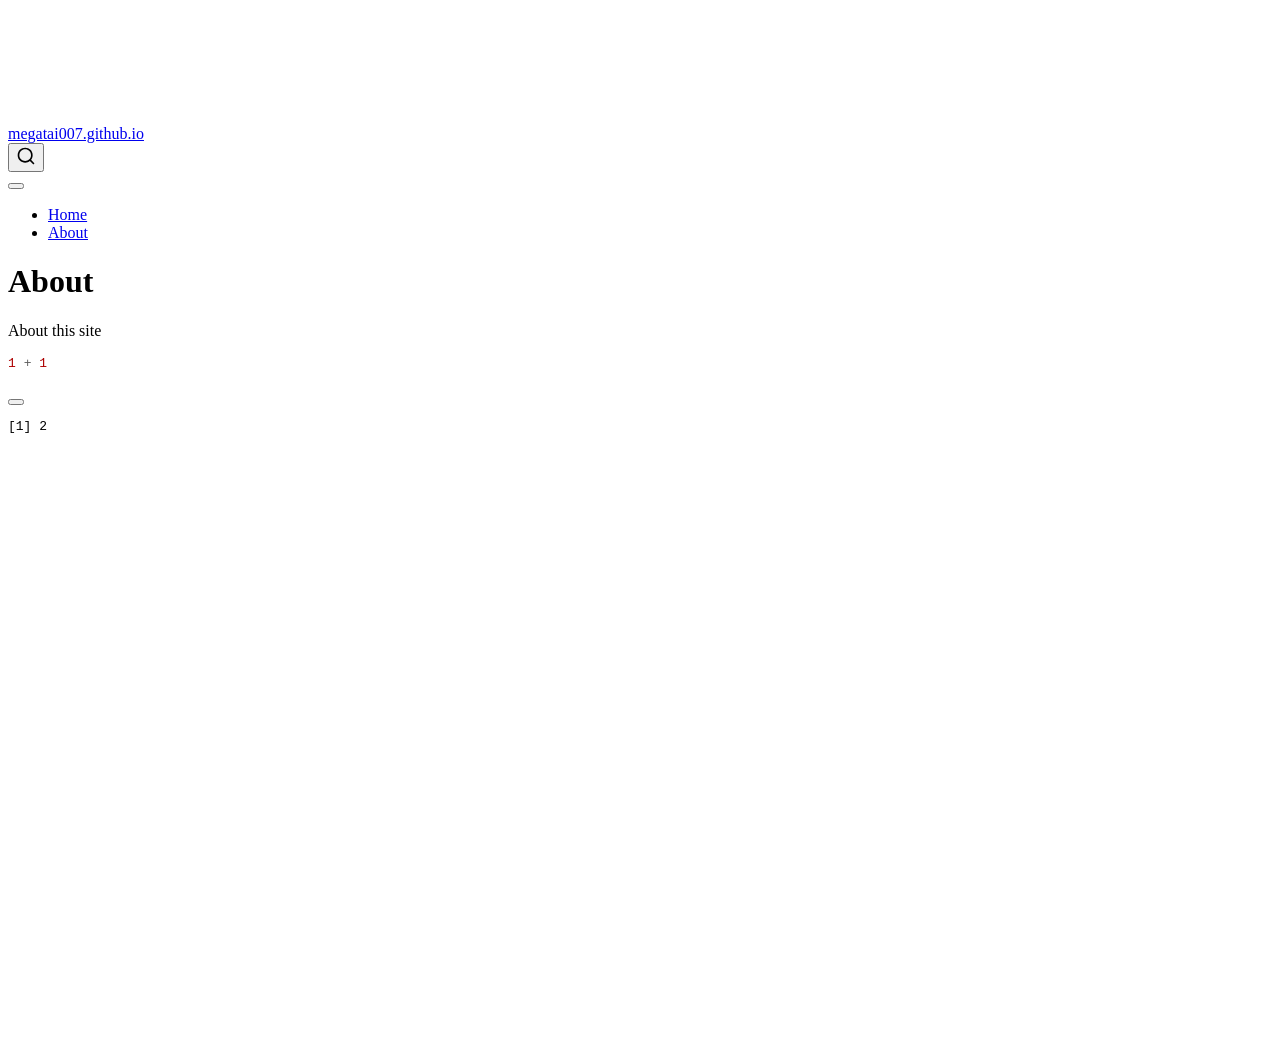
==== docs/about.html @ 59ee80e3 "Initial commit" ====
<!DOCTYPE html>
<html xmlns="http://www.w3.org/1999/xhtml" lang="en" xml:lang="en"><head>

<meta charset="utf-8">
<meta name="generator" content="quarto-1.10.18">

<meta name="viewport" content="width=device-width, initial-scale=1.0, user-scalable=yes">


<title>About – megatai007.github.io</title>
<style>
/* Default styles provided by pandoc.
** See https://pandoc.org/MANUAL.html#variables-for-html for config info.
*/
span.smallcaps{font-variant: small-caps;}
div.columns{display: flex; gap: 1.5em;}
div.column{flex: auto;}
@media screen {
div.columns{gap: min(4vw, 1.5em);}
div.column{overflow-x: auto;}
}
div.hanging-indent{margin-left: 1.5em; text-indent: -1.5em;}
ul.task-list{list-style: none;}
ul.task-list li input[type="checkbox"] {
  width: 0.8em;
  margin: 0 0.8em 0.2em -1em; /* quarto-specific, see https://github.com/quarto-dev/quarto-cli/issues/4556 */ 
  vertical-align: middle;
}
/* CSS for syntax highlighting */
html { -webkit-text-size-adjust: 100%; }
pre > code.sourceCode { white-space: pre; position: relative; }
pre > code.sourceCode > span { display: inline-block; line-height: 1.25; }
pre > code.sourceCode > span:empty { height: 1.2em; }
.sourceCode { overflow: visible; }
code.sourceCode > span { color: inherit; text-decoration: inherit; }
div.sourceCode { margin: 1em 0; }
pre.sourceCode { margin: 0; }
@media screen {
div.sourceCode { overflow: auto; }
}
@media print {
pre > code.sourceCode { white-space: pre-wrap; }
pre > code.sourceCode > span { text-indent: -5em; padding-left: 5em; }
}
pre.numberSource code
  { counter-reset: source-line 0; }
pre.numberSource code > span
  { position: relative; left: -4em; counter-increment: source-line; }
pre.numberSource code > span > a:first-child::before
  { content: counter(source-line);
    position: relative; left: -1em; text-align: right; vertical-align: baseline;
    border: none; display: inline-block;
    -webkit-touch-callout: none; -webkit-user-select: none;
    -khtml-user-select: none; -moz-user-select: none;
    -ms-user-select: none; user-select: none;
    padding: 0 4px; width: 4em;
  }
pre.numberSource { margin-left: 3em;  padding-left: 4px; }
div.sourceCode
  {   }
@media screen {
pre > code.sourceCode > span > a:first-child::before { text-decoration: underline; }
}
</style>


<script src="site_libs/quarto-nav/quarto-nav.js"></script>
<script src="site_libs/quarto-nav/headroom.min.js"></script>
<script src="site_libs/clipboard/clipboard.min.js"></script>
<script src="site_libs/quarto-search/autocomplete.umd.js"></script>
<script src="site_libs/quarto-search/fuse.min.js"></script>
<script src="site_libs/quarto-search/quarto-search.js"></script>
<meta name="quarto:offset" content="./">
<script src="site_libs/quarto-html/quarto.js" type="module"></script>
<script src="site_libs/quarto-html/tabsets/tabsets.js" type="module"></script>
<script src="site_libs/quarto-html/popper.min.js"></script>
<script src="site_libs/quarto-html/tippy.umd.min.js"></script>
<script src="site_libs/quarto-html/anchor.min.js"></script>
<link href="site_libs/quarto-html/tippy.css" rel="stylesheet">
<link href="site_libs/quarto-html/quarto-syntax-highlighting-64a204ab8560d761af7679ceaba22944.css" rel="stylesheet" id="quarto-text-highlighting-styles">
<script src="site_libs/bootstrap/bootstrap.min.js"></script>
<link href="site_libs/bootstrap/bootstrap-icons.css" rel="stylesheet">
<link href="site_libs/bootstrap/bootstrap-445b8638c3d06994fee0907d791121c4.min.css" rel="stylesheet" append-hash="true" id="quarto-bootstrap" data-mode="light">
<script id="quarto-search-options" type="application/json">{
  "location": "navbar",
  "copy-button": false,
  "collapse-after": 3,
  "panel-placement": "end",
  "type": "overlay",
  "limit": 50,
  "keyboard-shortcut": [
    "f",
    "/",
    "s"
  ],
  "show-item-context": false,
  "language": {
    "search-no-results-text": "No results",
    "search-matching-documents-text": "matching documents",
    "search-copy-link-title": "Copy link to search",
    "search-hide-matches-text": "Hide additional matches",
    "search-more-match-text": "more match in this document",
    "search-more-matches-text": "more matches in this document",
    "search-clear-button-title": "Clear",
    "search-text-placeholder": "",
    "search-detached-cancel-button-title": "Cancel",
    "search-submit-button-title": "Submit",
    "search-label": "Search"
  }
}</script>


<link rel="stylesheet" href="styles.css">
</head>

<body class="nav-fixed quarto-light">

<div id="quarto-search-results"></div>
  <header id="quarto-header" class="headroom fixed-top">
    <nav class="navbar navbar-expand-lg " data-bs-theme="dark">
      <div class="navbar-container container-fluid">
      <div class="navbar-brand-container mx-auto">
    <a class="navbar-brand" href="./index.html">
    <span class="navbar-title">megatai007.github.io</span>
    </a>
  </div>
            <div id="quarto-search" class="" title="Search"></div>
          <button class="navbar-toggler" type="button" data-bs-toggle="collapse" data-bs-target="#navbarCollapse" aria-controls="navbarCollapse" role="menu" aria-expanded="false" aria-label="Toggle navigation" onclick="if (window.quartoToggleHeadroom) { window.quartoToggleHeadroom(); }">
  <span class="navbar-toggler-icon"></span>
</button>
          <div class="collapse navbar-collapse" id="navbarCollapse">
            <ul class="navbar-nav navbar-nav-scroll me-auto">
  <li class="nav-item">
    <a class="nav-link" href="./index.html"> 
<span class="menu-text">Home</span></a>
  </li>  
  <li class="nav-item">
    <a class="nav-link active" href="./about.html" aria-current="page"> 
<span class="menu-text">About</span></a>
  </li>  
</ul>
          </div> <!-- /navcollapse -->
            <div class="quarto-navbar-tools">
</div>
      </div> <!-- /container-fluid -->
    </nav>
</header>
<!-- content -->
<div id="quarto-content" class="quarto-container page-columns page-rows-contents page-layout-article page-navbar">
<!-- sidebar -->
<!-- margin-sidebar -->
    <div id="quarto-margin-sidebar" class="sidebar margin-sidebar zindex-bottom">
        
    </div>
<!-- main -->
<main class="content" id="quarto-document-content">

<header id="title-block-header" class="quarto-title-block default">
<div class="quarto-title">
<h1 class="title">About</h1>
</div>



<div class="quarto-title-meta">

    
  
    
  </div>
  


</header>


<p>About this site</p>
<div class="cell">
<div class="code-copy-outer-scaffold"><div class="sourceCode cell-code" id="cb1"><pre class="sourceCode r code-with-copy"><code class="sourceCode r"><span id="cb1-1"><a href="#cb1-1" aria-hidden="true" tabindex="-1"></a><span class="dv">1</span> <span class="sc">+</span> <span class="dv">1</span></span></code></pre></div><button title="Copy to Clipboard" class="code-copy-button"><i class="bi"></i></button></div>
<div class="cell-output cell-output-stdout">
<pre><code>[1] 2</code></pre>
</div>
</div>



</main> <!-- /main -->
<script id="quarto-html-after-body" type="application/javascript">
  window.document.addEventListener("DOMContentLoaded", function (event) {
    const icon = "";
    const anchorJS = new window.AnchorJS();
    anchorJS.options = {
      placement: 'right',
      icon: icon
    };
    anchorJS.add('.anchored');
    const isCodeAnnotation = (el) => {
      for (const clz of el.classList) {
        if (clz.startsWith('code-annotation-')) {                     
          return true;
        }
      }
      return false;
    }
    const onCopySuccess = function(e) {
      // button target
      const button = e.trigger;
      // don't keep focus
      button.blur();
      // flash "checked"
      button.classList.add('code-copy-button-checked');
      var currentTitle = button.getAttribute("title");
      button.setAttribute("title", "Copied!");
      let tooltip;
      if (window.bootstrap) {
        button.setAttribute("data-bs-toggle", "tooltip");
        button.setAttribute("data-bs-placement", "left");
        button.setAttribute("data-bs-title", "Copied!");
        tooltip = new bootstrap.Tooltip(button, 
          { trigger: "manual", 
            customClass: "code-copy-button-tooltip",
            offset: [0, -8]});
        tooltip.show();    
      }
      setTimeout(function() {
        if (tooltip) {
          tooltip.hide();
          button.removeAttribute("data-bs-title");
          button.removeAttribute("data-bs-toggle");
          button.removeAttribute("data-bs-placement");
        }
        button.setAttribute("title", currentTitle);
        button.classList.remove('code-copy-button-checked');
      }, 1000);
      // clear code selection
      e.clearSelection();
    }
    const getTextToCopy = function(trigger) {
      const outerScaffold = trigger.parentElement.cloneNode(true);
      const codeEl = outerScaffold.querySelector('code');
      for (const childEl of codeEl.children) {
        if (isCodeAnnotation(childEl)) {
          childEl.remove();
        }
      }
      return codeEl.innerText;
    }
    const clipboard = new window.ClipboardJS('.code-copy-button:not([data-in-quarto-modal])', {
      text: getTextToCopy
    });
    clipboard.on('success', onCopySuccess);
    if (window.document.getElementById('quarto-embedded-source-code-modal')) {
      const clipboardModal = new window.ClipboardJS('.code-copy-button[data-in-quarto-modal]', {
        text: getTextToCopy,
        container: window.document.getElementById('quarto-embedded-source-code-modal')
      });
      clipboardModal.on('success', onCopySuccess);
    }
      var localhostRegex = new RegExp(/^(?:http|https):\/\/localhost\:?[0-9]*\//);
      var mailtoRegex = new RegExp(/^mailto:/);
        var filterRegex = new RegExp('/' + window.location.host + '/');
      var isInternal = (href) => {
          return filterRegex.test(href) || localhostRegex.test(href) || mailtoRegex.test(href);
      }
      // Inspect non-navigation links and adorn them if external
     var links = window.document.querySelectorAll('a[href]:not(.nav-link):not(.navbar-brand):not(.toc-action):not(.sidebar-link):not(.sidebar-item-toggle):not(.pagination-link):not(.no-external):not([aria-hidden]):not(.dropdown-item):not(.quarto-navigation-tool):not(.about-link)');
      for (var i=0; i<links.length; i++) {
        const link = links[i];
        if (!isInternal(link.href)) {
          // undo the damage that might have been done by quarto-nav.js in the case of
          // links that we want to consider external
          if (link.dataset.originalHref !== undefined) {
            link.href = link.dataset.originalHref;
          }
        }
      }
    function tippyHover(el, contentFn, onTriggerFn, onUntriggerFn) {
      const config = {
        allowHTML: true,
        maxWidth: 500,
        delay: 100,
        arrow: false,
        appendTo: function(el) {
            return el.parentElement;
        },
        interactive: true,
        interactiveBorder: 10,
        theme: 'quarto',
        placement: 'bottom-start',
      };
      if (contentFn) {
        config.content = contentFn;
      }
      if (onTriggerFn) {
        config.onTrigger = onTriggerFn;
      }
      if (onUntriggerFn) {
        config.onUntrigger = onUntriggerFn;
      }
      window.tippy(el, config); 
    }
    const noterefs = window.document.querySelectorAll('a[role="doc-noteref"]');
    for (var i=0; i<noterefs.length; i++) {
      const ref = noterefs[i];
      tippyHover(ref, function() {
        // use id or data attribute instead here
        let href = ref.getAttribute('data-footnote-href') || ref.getAttribute('href');
        try { href = new URL(href).hash; } catch {}
        const id = href.replace(/^#\/?/, "");
        const note = window.document.getElementById(id);
        if (note) {
          return note.innerHTML;
        } else {
          return "";
        }
      });
    }
    const xrefs = window.document.querySelectorAll('a.quarto-xref');
    const processXRef = (id, note) => {
      // Strip column container classes
      const stripColumnClz = (el) => {
        el.classList.remove("page-full", "page-columns");
        if (el.children) {
          for (const child of el.children) {
            stripColumnClz(child);
          }
        }
      }
      stripColumnClz(note)
      if (id === null || id.startsWith('sec-')) {
        // Special case sections, only their first couple elements
        const container = document.createElement("div");
        if (note.children && note.children.length > 2) {
          container.appendChild(note.children[0].cloneNode(true));
          for (let i = 1; i < note.children.length; i++) {
            const child = note.children[i];
            if (child.tagName === "P" && child.innerText === "") {
              continue;
            } else {
              container.appendChild(child.cloneNode(true));
              break;
            }
          }
          if (window.Quarto?.typesetMath) {
            window.Quarto.typesetMath(container);
          }
          return container.innerHTML
        } else {
          if (window.Quarto?.typesetMath) {
            window.Quarto.typesetMath(note);
          }
          return note.innerHTML;
        }
      } else {
        // Remove any anchor links if they are present
        const anchorLink = note.querySelector('a.anchorjs-link');
        if (anchorLink) {
          anchorLink.remove();
        }
        if (window.Quarto?.typesetMath) {
          window.Quarto.typesetMath(note);
        }
        if (note.classList.contains("callout")) {
          return note.outerHTML;
        } else {
          return note.innerHTML;
        }
      }
    }
    for (var i=0; i<xrefs.length; i++) {
      const xref = xrefs[i];
      tippyHover(xref, undefined, function(instance) {
        instance.disable();
        let url = xref.getAttribute('href');
        let hash = undefined; 
        if (url.startsWith('#')) {
          hash = url;
        } else {
          try { hash = new URL(url).hash; } catch {}
        }
        if (hash) {
          const id = hash.replace(/^#\/?/, "");
          const note = window.document.getElementById(id);
          if (note !== null) {
            try {
              const html = processXRef(id, note.cloneNode(true));
              instance.setContent(html);
            } finally {
              instance.enable();
              instance.show();
            }
          } else {
            // See if we can fetch this
            fetch(url.split('#')[0])
            .then(res => res.text())
            .then(html => {
              const parser = new DOMParser();
              const htmlDoc = parser.parseFromString(html, "text/html");
              const note = htmlDoc.getElementById(id);
              if (note !== null) {
                const html = processXRef(id, note);
                instance.setContent(html);
              } 
            }).finally(() => {
              instance.enable();
              instance.show();
            });
          }
        } else {
          // See if we can fetch a full url (with no hash to target)
          // This is a special case and we should probably do some content thinning / targeting
          fetch(url)
          .then(res => res.text())
          .then(html => {
            const parser = new DOMParser();
            const htmlDoc = parser.parseFromString(html, "text/html");
            const note = htmlDoc.querySelector('main.content');
            if (note !== null) {
              // This should only happen for chapter cross references
              // (since there is no id in the URL)
              // remove the first header
              if (note.children.length > 0 && note.children[0].tagName === "HEADER") {
                note.children[0].remove();
              }
              const html = processXRef(null, note);
              instance.setContent(html);
            } 
          }).finally(() => {
            instance.enable();
            instance.show();
          });
        }
      }, function(instance) {
      });
    }
        let selectedAnnoteEl;
        const selectorForAnnotation = ( cell, annotation) => {
          let cellAttr = 'data-code-cell="' + cell + '"';
          let lineAttr = 'data-code-annotation="' +  annotation + '"';
          const selector = 'span[' + cellAttr + '][' + lineAttr + ']';
          return selector;
        }
        const selectCodeLines = (annoteEl) => {
          const doc = window.document;
          const targetCell = annoteEl.getAttribute("data-target-cell");
          const targetAnnotation = annoteEl.getAttribute("data-target-annotation");
          const annoteSpan = window.document.querySelector(selectorForAnnotation(targetCell, targetAnnotation));
          const lines = annoteSpan.getAttribute("data-code-lines").split(",");
          const lineIds = lines.map((line) => {
            return targetCell + "-" + line;
          })
          let top = null;
          let height = null;
          let parent = null;
          if (lineIds.length > 0) {
              //compute the position of the single el (top and bottom and make a div)
              const el = window.document.getElementById(lineIds[0]);
              top = el.offsetTop;
              height = el.offsetHeight;
              parent = el.parentElement.parentElement;
            if (lineIds.length > 1) {
              const lastEl = window.document.getElementById(lineIds[lineIds.length - 1]);
              const bottom = lastEl.offsetTop + lastEl.offsetHeight;
              height = bottom - top;
            }
            if (top !== null && height !== null && parent !== null) {
              // cook up a div (if necessary) and position it 
              let div = window.document.getElementById("code-annotation-line-highlight");
              if (div === null) {
                div = window.document.createElement("div");
                div.setAttribute("id", "code-annotation-line-highlight");
                div.style.position = 'absolute';
                parent.appendChild(div);
              }
              div.style.top = top - 2 + "px";
              div.style.height = height + 4 + "px";
              div.style.left = 0;
              let gutterDiv = window.document.getElementById("code-annotation-line-highlight-gutter");
              if (gutterDiv === null) {
                gutterDiv = window.document.createElement("div");
                gutterDiv.setAttribute("id", "code-annotation-line-highlight-gutter");
                gutterDiv.style.position = 'absolute';
                const codeCell = window.document.getElementById(targetCell);
                const gutter = codeCell.querySelector('.code-annotation-gutter');
                gutter.appendChild(gutterDiv);
              }
              gutterDiv.style.top = top - 2 + "px";
              gutterDiv.style.height = height + 4 + "px";
            }
            selectedAnnoteEl = annoteEl;
          }
        };
        const unselectCodeLines = () => {
          const elementsIds = ["code-annotation-line-highlight", "code-annotation-line-highlight-gutter"];
          elementsIds.forEach((elId) => {
            const div = window.document.getElementById(elId);
            if (div) {
              div.remove();
            }
          });
          selectedAnnoteEl = undefined;
        };
          // Handle positioning of the toggle
      window.addEventListener(
        "resize",
        throttle(() => {
          elRect = undefined;
          if (selectedAnnoteEl) {
            selectCodeLines(selectedAnnoteEl);
          }
        }, 10)
      );
      function throttle(fn, ms) {
      let throttle = false;
      let timer;
        return (...args) => {
          if(!throttle) { // first call gets through
              fn.apply(this, args);
              throttle = true;
          } else { // all the others get throttled
              if(timer) clearTimeout(timer); // cancel #2
              timer = setTimeout(() => {
                fn.apply(this, args);
                timer = throttle = false;
              }, ms);
          }
        };
      }
        // Attach click handler to the DT
        const annoteDls = window.document.querySelectorAll('dt[data-target-cell]');
        for (const annoteDlNode of annoteDls) {
          annoteDlNode.addEventListener('click', (event) => {
            const clickedEl = event.target;
            if (clickedEl !== selectedAnnoteEl) {
              unselectCodeLines();
              const activeEl = window.document.querySelector('dt[data-target-cell].code-annotation-active');
              if (activeEl) {
                activeEl.classList.remove('code-annotation-active');
              }
              selectCodeLines(clickedEl);
              clickedEl.classList.add('code-annotation-active');
            } else {
              // Unselect the line
              unselectCodeLines();
              clickedEl.classList.remove('code-annotation-active');
            }
          });
        }
    const findCites = (el) => {
      const parentEl = el.parentElement;
      if (parentEl) {
        const cites = parentEl.dataset.cites;
        if (cites) {
          return {
            el,
            cites: cites.split(' ')
          };
        } else {
          return findCites(el.parentElement)
        }
      } else {
        return undefined;
      }
    };
    var bibliorefs = window.document.querySelectorAll('a[role="doc-biblioref"]');
    for (var i=0; i<bibliorefs.length; i++) {
      const ref = bibliorefs[i];
      const citeInfo = findCites(ref);
      if (citeInfo) {
        tippyHover(citeInfo.el, function() {
          var popup = window.document.createElement('div');
          citeInfo.cites.forEach(function(cite) {
            var citeDiv = window.document.createElement('div');
            citeDiv.classList.add('hanging-indent');
            citeDiv.classList.add('csl-entry');
            var biblioDiv = window.document.getElementById('ref-' + cite);
            if (biblioDiv) {
              citeDiv.innerHTML = biblioDiv.innerHTML;
            }
            popup.appendChild(citeDiv);
          });
          return popup.innerHTML;
        });
      }
    }
  });
  </script>
</div> <!-- /content -->




</body></html>
---- docs/site_libs/quarto-html/tippy.css ----
.tippy-box[data-animation=fade][data-state=hidden]{opacity:0}[data-tippy-root]{max-width:calc(100vw - 10px)}.tippy-box{position:relative;background-color:#333;color:#fff;border-radius:4px;font-size:14px;line-height:1.4;white-space:normal;outline:0;transition-property:transform,visibility,opacity}.tippy-box[data-placement^=top]>.tippy-arrow{bottom:0}.tippy-box[data-placement^=top]>.tippy-arrow:before{bottom:-7px;left:0;border-width:8px 8px 0;border-top-color:initial;transform-origin:center top}.tippy-box[data-placement^=bottom]>.tippy-arrow{top:0}.tippy-box[data-placement^=bottom]>.tippy-arrow:before{top:-7px;left:0;border-width:0 8px 8px;border-bottom-color:initial;transform-origin:center bottom}.tippy-box[data-placement^=left]>.tippy-arrow{right:0}.tippy-box[data-placement^=left]>.tippy-arrow:before{border-width:8px 0 8px 8px;border-left-color:initial;right:-7px;transform-origin:center left}.tippy-box[data-placement^=right]>.tippy-arrow{left:0}.tippy-box[data-placement^=right]>.tippy-arrow:before{left:-7px;border-width:8px 8px 8px 0;border-right-color:initial;transform-origin:center right}.tippy-box[data-inertia][data-state=visible]{transition-timing-function:cubic-bezier(.54,1.5,.38,1.11)}.tippy-arrow{width:16px;height:16px;color:#333}.tippy-arrow:before{content:"";position:absolute;border-color:transparent;border-style:solid}.tippy-content{position:relative;padding:5px 9px;z-index:1}
---- docs/site_libs/quarto-html/quarto-syntax-highlighting-64a204ab8560d761af7679ceaba22944.css ----
/* quarto syntax highlight colors */
:root {
  --quarto-hl-ot-color: #003B4F;
  --quarto-hl-at-color: #657422;
  --quarto-hl-ss-color: #20794D;
  --quarto-hl-an-color: #5E5E5E;
  --quarto-hl-fu-color: #4758AB;
  --quarto-hl-st-color: #20794D;
  --quarto-hl-cf-color: #003B4F;
  --quarto-hl-op-color: #5E5E5E;
  --quarto-hl-er-color: #AD0000;
  --quarto-hl-bn-color: #AD0000;
  --quarto-hl-al-color: #AD0000;
  --quarto-hl-va-color: #111111;
  --quarto-hl-bu-color: inherit;
  --quarto-hl-ex-color: inherit;
  --quarto-hl-pp-color: #AD0000;
  --quarto-hl-in-color: #5E5E5E;
  --quarto-hl-vs-color: #20794D;
  --quarto-hl-wa-color: #5E5E5E;
  --quarto-hl-do-color: #5E5E5E;
  --quarto-hl-im-color: #00769E;
  --quarto-hl-ch-color: #20794D;
  --quarto-hl-dt-color: #AD0000;
  --quarto-hl-fl-color: #AD0000;
  --quarto-hl-co-color: #5E5E5E;
  --quarto-hl-cv-color: #5E5E5E;
  --quarto-hl-cn-color: #8f5902;
  --quarto-hl-sc-color: #5E5E5E;
  --quarto-hl-dv-color: #AD0000;
  --quarto-hl-kw-color: #003B4F;
}

/* other quarto variables */
:root {
  --quarto-font-monospace: SFMono-Regular, Menlo, Monaco, Consolas, "Liberation Mono", "Courier New", monospace;
}

/* syntax highlight based on Pandoc's rules */
pre > code.sourceCode > span {
  color: #003B4F;
}

code.sourceCode > span {
  color: #003B4F;
}

div.sourceCode,
div.sourceCode pre.sourceCode {
  color: #003B4F;
}

/* Normal */
code span {
  color: #003B4F;
}

/* Alert */
code span.al {
  color: #AD0000;
  font-style: inherit;
}

/* Annotation */
code span.an {
  color: #5E5E5E;
  font-style: inherit;
}

/* Attribute */
code span.at {
  color: #657422;
  font-style: inherit;
}

/* BaseN */
code span.bn {
  color: #AD0000;
  font-style: inherit;
}

/* BuiltIn */
code span.bu {
  font-style: inherit;
}

/* ControlFlow */
code span.cf {
  color: #003B4F;
  font-weight: bold;
  font-style: inherit;
}

/* Char */
code span.ch {
  color: #20794D;
  font-style: inherit;
}

/* Constant */
code span.cn {
  color: #8f5902;
  font-style: inherit;
}

/* Comment */
code span.co {
  color: #5E5E5E;
  font-style: inherit;
}

/* CommentVar */
code span.cv {
  color: #5E5E5E;
  font-style: italic;
}

/* Documentation */
code span.do {
  color: #5E5E5E;
  font-style: italic;
}

/* DataType */
code span.dt {
  color: #AD0000;
  font-style: inherit;
}

/* DecVal */
code span.dv {
  color: #AD0000;
  font-style: inherit;
}

/* Error */
code span.er {
  color: #AD0000;
  font-style: inherit;
}

/* Extension */
code span.ex {
  font-style: inherit;
}

/* Float */
code span.fl {
  color: #AD0000;
  font-style: inherit;
}

/* Function */
code span.fu {
  color: #4758AB;
  font-style: inherit;
}

/* Import */
code span.im {
  color: #00769E;
  font-style: inherit;
}

/* Information */
code span.in {
  color: #5E5E5E;
  font-style: inherit;
}

/* Keyword */
code span.kw {
  color: #003B4F;
  font-weight: bold;
  font-style: inherit;
}

/* Operator */
code span.op {
  color: #5E5E5E;
  font-style: inherit;
}

/* Other */
code span.ot {
  color: #003B4F;
  font-style: inherit;
}

/* Preprocessor */
code span.pp {
  color: #AD0000;
  font-style: inherit;
}

/* SpecialChar */
code span.sc {
  color: #5E5E5E;
  font-style: inherit;
}

/* SpecialString */
code span.ss {
  color: #20794D;
  font-style: inherit;
}

/* String */
code span.st {
  color: #20794D;
  font-style: inherit;
}

/* Variable */
code span.va {
  color: #111111;
  font-style: inherit;
}

/* VerbatimString */
code span.vs {
  color: #20794D;
  font-style: inherit;
}

/* Warning */
code span.wa {
  color: #5E5E5E;
  font-style: italic;
}

.prevent-inlining {
  content: "</";
}

/*# sourceMappingURL=9d8d5bb603a83b8298b89080a598c93b.css.map */
---- docs/styles.css ----
/* css styles */
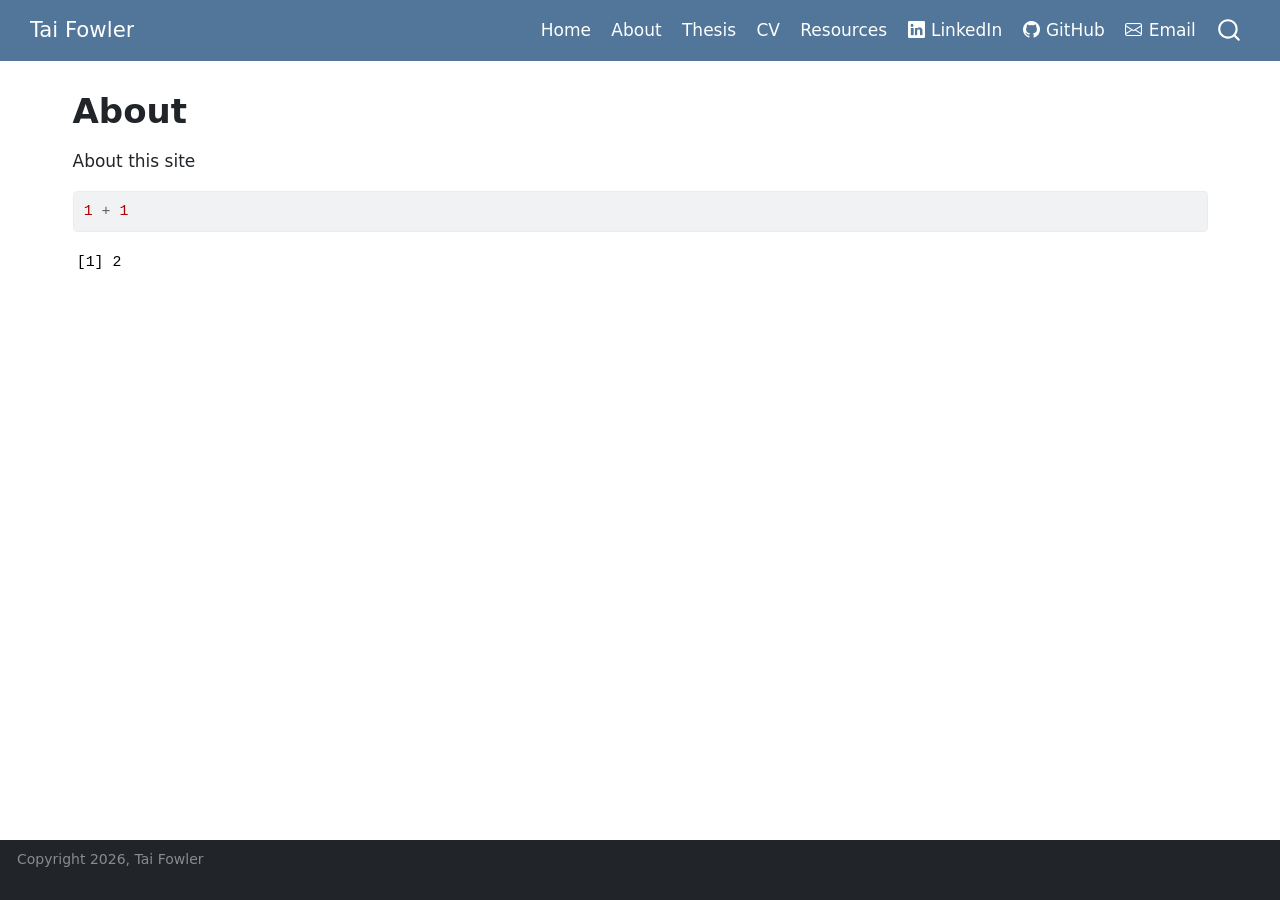
==== commit 9fc960de: "Merge pull request #2 from megatai007/my-new-branch Add thesis page and front-page bio" ====
--- a/docs/about.html
+++ b/docs/about.html
@@ -7,7 +7,7 @@
 <meta name="viewport" content="width=device-width, initial-scale=1.0, user-scalable=yes">
 
 
-<title>About – megatai007.github.io</title>
+<title>About – Tai Fowler</title>
 <style>
 /* Default styles provided by pandoc.
 ** See https://pandoc.org/MANUAL.html#variables-for-html for config info.
@@ -80,7 +80,7 @@
 <link href="site_libs/quarto-html/quarto-syntax-highlighting-64a204ab8560d761af7679ceaba22944.css" rel="stylesheet" id="quarto-text-highlighting-styles">
 <script src="site_libs/bootstrap/bootstrap.min.js"></script>
 <link href="site_libs/bootstrap/bootstrap-icons.css" rel="stylesheet">
-<link href="site_libs/bootstrap/bootstrap-445b8638c3d06994fee0907d791121c4.min.css" rel="stylesheet" append-hash="true" id="quarto-bootstrap" data-mode="light">
+<link href="site_libs/bootstrap/bootstrap-3519fade0efff1388bf565cdf8959a82.min.css" rel="stylesheet" append-hash="true" id="quarto-bootstrap" data-mode="light">
 <script id="quarto-search-options" type="application/json">{
   "location": "navbar",
   "copy-button": false,
@@ -121,7 +121,7 @@
       <div class="navbar-container container-fluid">
       <div class="navbar-brand-container mx-auto">
     <a class="navbar-brand" href="./index.html">
-    <span class="navbar-title">megatai007.github.io</span>
+    <span class="navbar-title">Tai Fowler</span>
     </a>
   </div>
             <div id="quarto-search" class="" title="Search"></div>
@@ -129,7 +129,7 @@
   <span class="navbar-toggler-icon"></span>
 </button>
           <div class="collapse navbar-collapse" id="navbarCollapse">
-            <ul class="navbar-nav navbar-nav-scroll me-auto">
+            <ul class="navbar-nav navbar-nav-scroll ms-auto">
   <li class="nav-item">
     <a class="nav-link" href="./index.html"> 
 <span class="menu-text">Home</span></a>
@@ -137,6 +137,33 @@
   <li class="nav-item">
     <a class="nav-link active" href="./about.html" aria-current="page"> 
 <span class="menu-text">About</span></a>
+  </li>  
+  <li class="nav-item">
+    <a class="nav-link" href="./thesis.html"> 
+<span class="menu-text">Thesis</span></a>
+  </li>  
+  <li class="nav-item">
+    <a class="nav-link" href="./media/master_resume.pdf"> 
+<span class="menu-text">CV</span></a>
+  </li>  
+  <li class="nav-item">
+    <a class="nav-link" href="./resources.html"> 
+<span class="menu-text">Resources</span></a>
+  </li>  
+  <li class="nav-item">
+    <a class="nav-link" href="./www.linkedin.com/in/tai-fowler" target="_blank"> <i class="bi bi-linkedin" role="img">
+</i> 
+<span class="menu-text">LinkedIn</span></a>
+  </li>  
+  <li class="nav-item">
+    <a class="nav-link" href="https://github.com/megatai007" target="_blank"> <i class="bi bi-github" role="img">
+</i> 
+<span class="menu-text">GitHub</span></a>
+  </li>  
+  <li class="nav-item">
+    <a class="nav-link" href="mailto:tai.c.fowler@gmail.com"> <i class="bi bi-envelope" role="img">
+</i> 
+<span class="menu-text">Email</span></a>
   </li>  
 </ul>
           </div> <!-- /navcollapse -->
@@ -146,14 +173,14 @@
     </nav>
 </header>
 <!-- content -->
-<div id="quarto-content" class="quarto-container page-columns page-rows-contents page-layout-article page-navbar">
+<div id="quarto-content" class="quarto-container page-columns page-rows-contents page-layout-full page-navbar">
 <!-- sidebar -->
 <!-- margin-sidebar -->
     <div id="quarto-margin-sidebar" class="sidebar margin-sidebar zindex-bottom">
         
     </div>
 <!-- main -->
-<main class="content" id="quarto-document-content">
+<main class="content column-page" id="quarto-document-content">
 
 <header id="title-block-header" class="quarto-title-block default">
 <div class="quarto-title">
@@ -162,7 +189,7 @@
 
 
 
-<div class="quarto-title-meta">
+<div class="quarto-title-meta column-page">
 
     
   
@@ -586,6 +613,19 @@
   });
   </script>
 </div> <!-- /content -->
+<footer class="footer">
+  <div class="nav-footer">
+    <div class="nav-footer-left">
+<p>Copyright 2026, Tai Fowler</p>
+</div>   
+    <div class="nav-footer-center">
+      &nbsp;
+    </div>
+    <div class="nav-footer-right">
+      &nbsp;
+    </div>
+  </div>
+</footer>
 
 
 
